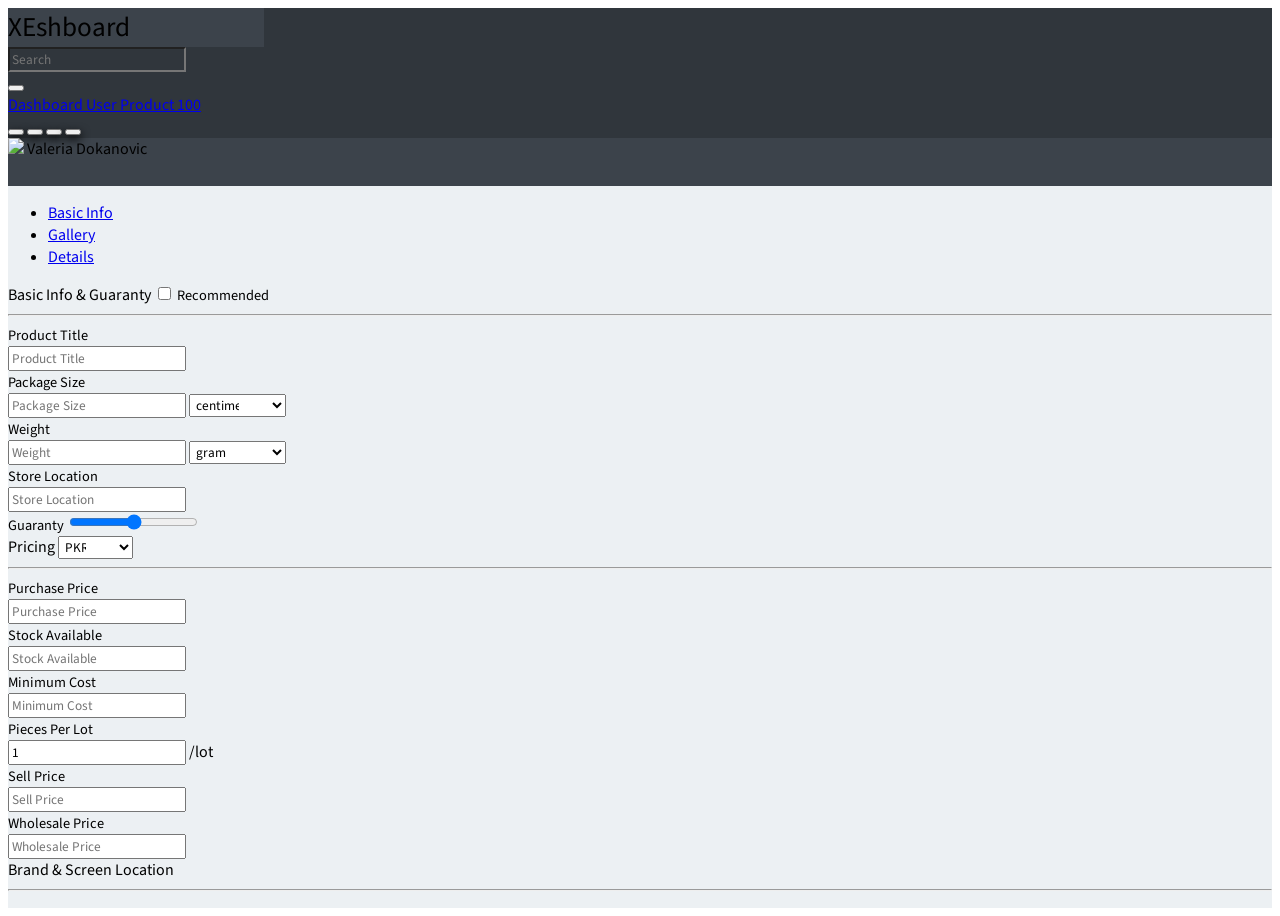
==== product.html @ fa05f918 "product page completed" ====
<!DOCTYPE html>
<html lang="en">

<head>
    <meta charset="UTF-8">
    <meta http-equiv="X-UA-Compatible" content="IE=edge">
    <!-- <meta http-equiv="refresh" content="1"> -->
    <meta name="viewport" content="width=device-width, initial-scale=1.0">
    <!-- <link href="https://cdn.jsdelivr.net/npm/bootstrap@5.0.2/dist/css/bootstrap.min.css" rel="stylesheet" integrity="sha384-EVSTQN3/azprG1Anm3QDgpJLIm9Nao0Yz1ztcQTwFspd3yD65VohhpuuCOmLASjC" crossorigin="anonymous"> -->
    <link rel="stylesheet" href="asset/lib/bs5/bootstrap.min.css">
    <link rel="stylesheet" href="asset/css/style.css">
    <title>XEshboard</title>
</head>

<body>
    <!-- 
        layout : normal, fixed
     -->
    <div class="d-flex" id="body-wrapper" data-layout="normal">
        <!-- LEFT BAR START -->
        <!-- 
            display : close, compact, normal
            overlay : false, true
            interaction : normal, mouse-over
         -->
        <!-- 
            Avoid display change when interaction : mouse
          -->
        <section id="left-bar" class="bg-dark-n1 start-0" data-display="normal" data-overlay="false"
            data-interaction="normal">
            <!-- following div is necessary for mobile -->
            <div class="w-100 h-100 position-fixed"></div>
            <div id="left-bar-in" class="d-flex flex-column h-100 position-relative">
                <!-- Branding -->
                <div id="lb-brand" class="py-1 bg-dark-n2 text-center text-white fw-bold m-0"></div>
                <!-- Search Bar -->
                <div id="lb-search-bar" class="d-flex mx-2 my-2 border border-2 rounded-3 border-dark-n2">
                    <div class="w-80">
                        <input type="text"
                            class="form-control shadow-none bg-dark-n1 border-0 text-white w-100 h-100 rounded-0"
                            placeholder="Search">
                    </div>
                    <div class="w-20">
                        <button
                            class="btn btn-outline-primary w-100 h-100 border-0 shadow-none rounded-0 rounded-end text-white">
                            <i class="fas fa-search"></i>
                        </button>
                    </div>
                </div>
                <!-- Left Bar Items -->
                <div id="lb-items">
                    <!-- Simple Element (active) -->
                    <a href="index.html"
                        class="btn btn-outline-primary d-flex align-items-center mx-2 p-2 my-1 text-white border-0 lb-item">
                        <i class="fas fa-tachometer-alt"></i>
                        <span class="name ms-2">Dashboard</span>
                    </a>
                    <!-- Simple Element -->
                    <a href="user.html"
                        class="btn btn-outline-primary d-flex align-items-center mx-2 p-2 my-1 text-white border-0 lb-item">
                        <i class="fas fa-user"></i>
                        <span class="name ms-2">User</span>
                    </a>
                    <!-- Simple Element (with badge) -->
                    <a href="product.html"
                        class="active btn btn-outline-primary d-flex align-items-center mx-2 p-2 my-1 text-white border-0 lb-item">
                        <i class="fas fa-cart-shopping"></i>
                        <span class="name ms-2">Product</span>
                        <span class="badge bg-danger ms-auto">100</span>
                    </a>

                </div>
                <!-- Left Bar bottom panel -->
                <div id="lb-bottom-icons" class="d-flex justify-content-between mt-auto border-top border-dark-n2 px-2">
                    <button class="btn btn-outline-info px-3 my-1 text-white border-0"><i
                            class="fas fa-gear fa-sm"></i></button>
                    <button class="btn btn-outline-success px-3 my-1 text-white border-0"><i
                            class="fas fa-expand fa-sm"></i></button>
                    <button class="btn btn-outline-warning px-3 my-1 text-white border-0"><i
                            class="fas fa-lock fa-sm"></i></button>
                    <button class="btn btn-outline-danger px-3 my-1 text-white border-0"><i
                            class="fas fa-sign-out fa-sm"></i></button>
                </div>
                <!-- Left bar setting panel (small panel) -->
                <div id="lb-config-panel" class="position-absolute top-50 translate-middle-y">
                    <div class="px-1 btn-primary position-relative">
                        <i class="fas fa-thumb-tack fa-2xs"></i>
                        <i class="fas fa-slash fa-sm position-absolute top-50 start-50 translate-middle text-light"></i>
                    </div>
                    <div class="px-1 btn-primary position-relative">
                        <i class="fas fa-arrow-alt-circle-left fa-2xs"></i>
                        <i class="fas fa-slash fa-sm position-absolute top-50 start-50 translate-middle text-light"></i>
                    </div>
                    <div class="px-1 btn-primary position-relative">
                        <i class="fas fa-mouse fa-2xs"></i>
                        <i class="fas fa-slash fa-sm position-absolute top-50 start-50 translate-middle text-light"></i>
                    </div>
                </div>


            </div>
        </section>
        <!-- LEFT BAR END -->

        <!-- MIDDLE SECTION START -->
        <section id="middleSection" class="d-flex flex-column w-100">
            <!-- TOP BAR START -->
            <section id="top-bar" class="bg-dark-n2 w-100 d-flex text-white">
                <!-- Left Bar Close Toggle -->
                <div onclick="lb_display_toggle()"
                    class="btn btn-outline-primary border-0 rounded-0 px-3 d-flex align-items-center text-white tb-item">
                    <i class="fas fa-bars fa-lg"></i>
                </div>
                <!-- Message Dropdown -->
                <div tabindex="-1"
                    class="shadow-none ms-auto btn btn-outline-primary border-0 rounded-0 px-3 d-flex align-items-center text-white position-relative tb-item">
                    <!-- icon -->
                    <i class="fas fa-envelope fa-lg position-relative">
                        <span class="indicator"></span>
                    </i>
                    <!-- dropdown menu -->
                    <div class="text-dark bg-white shadow rounded-3 overflow-hidden tb-dropdown-menu"
                        style="width: 19rem;">
                        <!-- header -->
                        <div class="py-2 bg-light-1 text-secondary">
                            <span>You hav 10 new messages</span>
                        </div>
                        <!-- content -->
                        <div>
                            <!-- item -->
                            <a href="#" class="d-flex align-items-center px-3 py-2 to-light-1 border-bottom">
                                <!-- img -->
                                <img src="https://randomuser.me/portraits/men/40.jpg" class="img-fluid rounded-circle"
                                    style="width: 50px;height: 50px;">
                                <!-- body -->
                                <div class="d-flex flex-column ms-2 w-100 text-start overflow-hidden">
                                    <!-- name & receiving-time -->
                                    <div class="d-flex w-100 align-items-center">
                                        <span class="fw-bold text-black-50">kevin Mitnick</span>
                                        <i class="fas fa-clock fa-2xs ms-auto text-secondary"></i>
                                        <span class="fa-2xs ms-1 text-secondary">5 min</span>
                                    </div>
                                    <!-- message -->
                                    <span
                                        class="text-nowrap text-overflow-ellipsis overflow-hidden text-black-50">Lorem,
                                        ipsum dolor sit amet consectetur
                                        adipisicing elit. Assumenda eaque corporis nemo deleniti sed. Vero sunt ab eum
                                        porro deserunt.</span>
                                </div>
                            </a>
                            <!-- item -->
                            <a href="#" class="d-flex align-items-center px-3 py-2 to-light-1 border-bottom">
                                <!-- img -->
                                <img src="https://randomuser.me/portraits/men/40.jpg" class="img-fluid rounded-circle"
                                    style="width: 50px;height: 50px;">
                                <!-- body -->
                                <div class="d-flex flex-column ms-2 w-100 text-start overflow-hidden">
                                    <!-- name & receiving-time -->
                                    <div class="d-flex w-100 align-items-center">
                                        <span class="fw-bold text-black-50">kevin Mitnick</span>
                                        <i class="fas fa-clock fa-2xs ms-auto text-secondary"></i>
                                        <span class="fa-2xs ms-1 text-secondary">5 min</span>
                                    </div>
                                    <!-- message -->
                                    <span
                                        class="text-nowrap text-overflow-ellipsis overflow-hidden text-black-50">Lorem,
                                        ipsum dolor sit amet consectetur
                                        adipisicing elit. Assumenda eaque corporis nemo deleniti sed. Vero sunt ab eum
                                        porro deserunt.</span>
                                </div>
                            </a>
                            <!-- item -->
                            <a href="#" class="d-flex align-items-center px-3 py-2 to-light-1 border-bottom">
                                <!-- img -->
                                <img src="https://randomuser.me/portraits/men/40.jpg" class="img-fluid rounded-circle"
                                    style="width: 50px;height: 50px;">
                                <!-- body -->
                                <div class="d-flex flex-column ms-2 w-100 text-start overflow-hidden">
                                    <!-- name & receiving-time -->
                                    <div class="d-flex w-100 align-items-center">
                                        <span class="fw-bold text-black-50">kevin Mitnick</span>
                                        <i class="fas fa-clock fa-2xs ms-auto text-secondary"></i>
                                        <span class="fa-2xs ms-1 text-secondary">5 min</span>
                                    </div>
                                    <!-- message -->
                                    <span
                                        class="text-nowrap text-overflow-ellipsis overflow-hidden text-black-50">Lorem,
                                        ipsum dolor sit amet consectetur
                                        adipisicing elit. Assumenda eaque corporis nemo deleniti sed. Vero sunt ab eum
                                        porro deserunt.</span>
                                </div>
                            </a>
                        </div>
                        <!-- Footer -->
                        <a href="#" class="d-block to-primary py-2">
                            <span>See all messages</span>
                        </a>
                    </div>
                </div>
                <!-- Notifications Dropdown -->
                <div tabindex="-1"
                    class="shadow-none btn btn-outline-primary border-0 rounded-0 px-3 d-flex align-items-center text-white position-relative tb-item">
                    <i class="fas fa-bell fa-lg position-relative">
                        <span class="indicator"></span>
                    </i>
                    <!-- dropdown menu -->
                    <div class="text-dark bg-white shadow rounded-3 overflow-hidden tb-dropdown-menu"
                        style="width: 19rem;">
                        <!-- header -->
                        <div class="py-2 bg-light-1 text-secondary">
                            <span>You hav 5 new notifications</span>
                        </div>
                        <!-- content -->
                        <div>
                            <!-- item -->
                            <div class="d-flex align-items-center p-2 to-light-1 border-bottom">
                                <i class="fas fa-user-plus fs-sm text-info"></i>
                                <span class="ms-2 text-black-50 text-nowrap text-overflow-ellipsis overflow-hidden">A
                                    new user added</span>
                            </div>
                            <!-- item -->
                            <div class="d-flex align-items-center p-2 to-light-1 border-bottom">
                                <i class="fas fa-hammer fs-sm text-warning"></i>
                                <span
                                    class="ms-2 text-black-50 text-nowrap text-overflow-ellipsis overflow-hidden">server
                                    need fixes</span>
                            </div>
                            <!-- item -->
                            <div class="d-flex align-items-center p-2 to-light-1 border-bottom">
                                <i class="fas fa-skull-crossbones fs-sm text-danger"></i>
                                <span
                                    class="ms-2 text-black-50 text-nowrap text-overflow-ellipsis overflow-hidden">Lorem
                                    ipsum dolor sit amet consectetur adipisicing elit. Nisi praesentium fugit dolorem
                                    officia deserunt corporis.</span>
                            </div>
                            <!-- item -->
                            <div class="d-flex align-items-center p-2 to-light-1 border-bottom">
                                <i class="fas fa-skull-crossbones fs-sm text-danger"></i>
                                <span
                                    class="ms-2 text-black-50 text-nowrap text-overflow-ellipsis overflow-hidden">Lorem
                                    ipsum dolor sit amet consectetur adipisicing elit. Nisi praesentium fugit dolorem
                                    officia deserunt corporis.</span>
                            </div>
                            <!-- item -->
                            <div class="d-flex align-items-center p-2 to-light-1 border-bottom">
                                <i class="fas fa-skull-crossbones fs-sm text-danger"></i>
                                <span
                                    class="ms-2 text-black-50 text-nowrap text-overflow-ellipsis overflow-hidden">Lorem
                                    ipsum dolor sit amet consectetur adipisicing elit. Nisi praesentium fugit dolorem
                                    officia deserunt corporis.</span>
                            </div>
                        </div>
                        <!-- Footer -->
                        <a href="#" class="d-block to-primary py-2">
                            <span>See all notifications</span>
                        </a>
                    </div>
                </div>
                <!-- Task Dropdown -->
                <div tabindex="-1"
                    class="shadow-none btn btn-outline-primary border-0 rounded-0 px-3 d-flex align-items-center text-white position-relative tb-item">
                    <i class="fas fa-tasks-alt fa-lg position-relative">
                        <span class="indicator"></span>
                    </i>
                    <!-- dropdown menu -->
                    <div class="text-dark bg-white shadow rounded-3 overflow-hidden tb-dropdown-menu"
                        style="width: 19rem;">
                        <!-- header -->
                        <div class="py-2 bg-light-1 text-secondary">
                            <span>You have 3 tasks</span>
                        </div>
                        <!-- content -->
                        <div>
                            <!-- item -->
                            <div class="d-flex flex-column p-2 to-light-1 border-bottom">
                                <div class="d-flex w-100 text-black-50 align-items-center">
                                    <span>Use Bootstrap instead of JS & CSS</span>
                                    <span class="ms-auto fa-sm">10%</span>
                                </div>
                                <div class="progress" style="height: 8px;">
                                    <div class="progress-bar bg-warning" role="progressbar" style="width: 10%"
                                        aria-valuenow="25" aria-valuemin="0" aria-valuemax="100"></div>
                                </div>
                            </div>
                            <!-- item -->
                            <div class="d-flex flex-column p-2 to-light-1 border-bottom">
                                <div class="d-flex w-100 text-black-50 align-items-center">
                                    <span>Donot use custom CSS</span>
                                    <span class="ms-auto fa-sm">100%</span>
                                </div>
                                <div class="progress" style="height: 8px;">
                                    <div class="progress-bar bg-success" role="progressbar" style="width: 100%"
                                        aria-valuenow="25" aria-valuemin="0" aria-valuemax="100"></div>
                                </div>
                            </div>
                            <!-- item -->
                            <div class="d-flex flex-column p-2 to-light-1 border-bottom">
                                <div class="d-flex w-100 text-black-50 align-items-center">
                                    <span>Write manageable code</span>
                                    <span class="ms-auto fa-sm">5%</span>
                                </div>
                                <div class="progress" style="height: 8px;">
                                    <div class="progress-bar bg-danger" role="progressbar" style="width: 5%"
                                        aria-valuenow="25" aria-valuemin="0" aria-valuemax="100"></div>
                                </div>
                            </div>
                        </div>
                        <!-- Footer -->
                        <a class="d-block to-primary py-2">
                            <span>See all tasks</span>
                        </a>
                    </div>
                </div>
                <!-- Profile -->
                <div tabindex="-1"
                    class="shadow-none btn btn-outline-primary border-0 rounded-0 px-2 d-flex align-items-center text-white position-relative tb-item">
                    <img src="https://randomuser.me/api/portraits/men/12.jpg"
                        class="rounded-circle img-fluid h-100 border border-light border-2">
                    <span class="ms-1">Valeria Dokanovic</span>
                    <!-- dropdown menu -->
                    <div class="text-center text-dark bg-white shadow rounded-3 overflow-hidden tb-dropdown-menu"
                        style="width: 17rem;">
                        <div class="d-flex flex-column">
                            <img src="https://randomuser.me/api/portraits/men/12.jpg" width="100px" height="100px"
                                class="mx-auto mt-2 mb-1 rounded-circle img-fluid">
                            <span class="h5 m-0">Valeria Dokanovic</span>
                            <span class="text-muted mb-2">Innovative 3d artist</span>
                            <div class="text-start border-top">
                                <a href="#" class="d-block text-secondary to-primary py-1 px-3 border-bottom">
                                    <i class="fas fa-user fa-sm"></i>
                                    <span class="ms-1">Profile</span>
                                </a>
                                <a href="#" class="d-block text-secondary to-primary py-1 px-3 border-bottom">
                                    <i class="fas fa-birthday-cake fa-sm"></i>
                                    <span class="ms-1">Extra</span>
                                </a>
                                <a href="#" class="d-block text-secondary to-primary py-1 px-3">
                                    <i class="fas fa-sign-out fa-sm"></i>
                                    <span class="ms-1">Log out</span>
                                </a>
                            </div>
                        </div>

                    </div>
                </div>
            </section>
            <!-- TOP BAR END -->

            <!-- CONTENT START -->
            <section id="content" class="bg-light-1 h-100 position-relative">
                <!-- Scroll Spy -->
                <nav id="product-page-scrollSpy" class="navbar navbar-light bg-light shadow position-absolute top-0 w-100 px-2" style="z-index: 5;">
                    <ul class="nav nav-pills">
                        <li class="nav-item">
                            <a class="nav-link" href="#product-basicInfo">Basic Info</a>
                        </li>
                        <li class="nav-item">
                            <a class="nav-link" href="#product-gallery">Gallery</a>
                        </li>
                        <li class="nav-item">
                            <a class="nav-link" href="#product-details">Details</a>
                        </li>
                    </ul>
                </nav>
                <div id="content-in" class="px-2 py-4" data-bs-spy="scroll" data-bs-target="#product-page-scrollSpy" data-bs-offset="0" tabindex="0">
                    <div class="row g-3 mt-4">
                        <!-- Basic Info & Gurantay -->
                        <div class="col-lg-6 col-12" id="product-basicInfo">
                            <div class="p-2 shadow border-5 border-top border-info rounded-3 text-black-50 h-100">
                                <div class="d-flex align-items-center">
                                    <span class="h4 m-0">Basic Info & Guaranty</span>
                                    <input class="ms-auto form-check-input" type="checkbox" id="product_recommended">
                                    <label class="form-check-label ms-1 fs-7"
                                        for="product_recommended">Recommended</label>
                                </div>
                                <hr class="mx-3 my-2">
                                <!-- product title -->
                                <span class="d-block fw-bold fs-7">Product Title</span>
                                <div class="input-group-sm input-group">
                                    <span class="input-group-text text-info"><i class="fas fa-pencil"></i></span>
                                    <input type="text" class="form-control" placeholder="Product Title">
                                </div>
                                <!-- size and weight -->
                                <div class="row my-2">
                                    <div class="col-lg col-12">
                                        <span class="d-block fw-bold fs-7">Package Size</span>
                                        <div class="input-group-sm input-group">
                                            <span class="input-group-text text-info"><i class="fas fa-box"></i></span>
                                            <input type="text" class="form-control" placeholder="Package Size">
                                            <select class="form-select c-form-select">
                                                <option value="in">inches</option>
                                                <option value="cm" selected>centimeter</option>
                                                <option value="m">meter</option>
                                                <option value="mm">milimeter</option>
                                            </select>
                                        </div>
                                    </div>
                                    <div class="col-lg col-12">
                                        <span class="d-block fw-bold fs-7">Weight</span>
                                        <div class="input-group-sm input-group">
                                            <span class="input-group-text text-info"><i
                                                    class="fas fa-weight-hanging"></i></span>
                                            <input type="text" class="form-control" placeholder="Weight">
                                            <select class="form-select c-form-select">
                                                <option value="g" selected>gram</option>
                                                <option value="mg">miligram</option>
                                                <option value="kg">kilogram</option>
                                            </select>
                                        </div>
                                    </div>
                                </div>
                                <!-- location and guaranty -->
                                <div class="row">
                                    <div class="col-lg col-12">
                                        <span class="d-block fw-bold fs-7">Store Location</span>
                                        <div class="input-group-sm input-group">
                                            <span class="input-group-text text-info"><i
                                                    class="fas fa-location"></i></span>
                                            <input type="text" class="form-control" placeholder="Store Location">
                                        </div>
                                    </div>
                                    <div class="col-lg col-12">
                                        <span class="d-block fw-bold fs-7">Guaranty</span>
                                        <input type="range" class="form-range" min="0" max="365">
                                    </div>
                                </div>

                            </div>
                        </div>
                        <!-- Pricing -->
                        <div class="col-lg-3 col-12">
                            <div class="p-2 shadow border-5 border-top border-info rounded-3 text-black-50 h-100">
                                <div class="d-flex align-items-center">
                                    <span class="h4 m-0">Pricing</span>
                                    <select class="form-select form-select-sm ms-auto c-form-select"
                                        style="max-width: 75px;">
                                        <option value="pkr" selected>PKR</option>
                                        <option value="usd">USD</option>
                                        <option value="euro">EURO</option>
                                        <option value="yen">YEN</option>
                                    </select>
                                </div>
                                <hr class="mx-3 my-2">
                                <!-- purchase price and stock -->
                                <div class="row">
                                    <div class="col-12 col-lg-6">
                                        <span class="d-block fw-bold fs-7">Purchase Price</span>
                                        <div class="input-group-sm input-group mb-2">
                                            <input type="text" class="form-control" placeholder="Purchase Price">
                                            <span class="input-group-text text-info"><i
                                                    class="fas fa-dollar-sign"></i></span>
                                        </div>
                                    </div>
                                    <div class="col-12 col-lg-6">
                                        <span class="d-block fw-bold fs-7">Stock Available</span>
                                        <div class="input-group-sm input-group">
                                            <span class="input-group-text text-info"><i
                                                    class="fas fa-boxes-packing"></i></span>
                                            <input type="text" class="form-control" placeholder="Stock Available">
                                        </div>
                                    </div>
                                </div>
                                <!-- Minimum Cost and pieces per lot -->
                                <div class="row">
                                    <div class="col-12 col-lg-6">
                                        <span class="d-block fw-bold fs-7">Minimum Cost</span>
                                        <div class="input-group-sm input-group mb-2">
                                            <input type="text" class="form-control" placeholder="Minimum Cost">
                                            <span class="input-group-text text-info"><i
                                                    class="fas fa-dollar-sign"></i></span>
                                        </div>
                                    </div>
                                    <div class="col-12 col-lg-6">
                                        <span class="d-block fw-bold fs-7">Pieces Per Lot</span>
                                        <div class="input-group-sm input-group">
                                            <input type="text" class="form-control" placeholder="Pieces Per Lot"
                                                value="1">
                                            <span class="input-group-text text-info">/lot</span>
                                        </div>
                                    </div>
                                </div>
                                <!-- Sell Price and Wholesale Price -->
                                <div class="row">
                                    <div class="col-12 col-lg-6">
                                        <span class="d-block fw-bold fs-7">Sell Price</span>
                                        <div class="input-group-sm input-group mb-2">
                                            <input type="text" class="form-control" placeholder="Sell Price">
                                            <span class="input-group-text text-info"><i
                                                    class="fas fa-dollar-sign"></i></span>
                                        </div>
                                    </div>
                                    <div class="col-12 col-lg-6">
                                        <span class="d-block fw-bold fs-7">Wholesale Price</span>
                                        <div class="input-group-sm input-group">
                                            <input type="text" class="form-control" placeholder="Wholesale Price">
                                            <span class="input-group-text text-info"><i
                                                    class="fas fa-dollar-sign"></i></span>
                                        </div>
                                    </div>
                                </div>
                            </div>
                        </div>
                        <!-- Brand, screen location and properties -->
                        <div class="col-lg-3 col-12">
                            <div class="p-2 shadow border-5 border-top border-info rounded-3 text-black-50 h-100" id="product-brand">
                                <span class="h4 d-block text-overflow-ellipsis overflow-hidden w-100 text-nowrap m-0">Brand & Screen Location</span>
                                <hr class="mx-3 my-2">

                                <ul class="nav nav-tabs">
                                    <li class="nav-item">
                                        <a href="#tab-product-brand" class="nav-link active" data-bs-toggle="tab">Home</a>
                                    </li>
                                    <li class="nav-item">
                                        <a href="#tab-product-properties" class="nav-link" data-bs-toggle="tab">Profile</a>
                                    </li>
                                </ul>
                                <div class="tab-content bg-light border border-top-0 p-2">
                                    <div class="tab-pane fade show active" id="tab-product-brand">
                                        <div class="row">
                                            <div class="col-12">
                                                <div class="input-group mb-2">
                                                    <span class="input-group-text text-info"><i
                                                        class="fas fa-tags"></i></span>
                                                    <input type="text" class="form-control" placeholder="Brand">
                                                </div>
                                            </div>
                                            <div class="col-12">
                                                <div class="input-group mb-2">
                                                    <span class="input-group-text text-info"><i
                                                        class="fas fa-m"></i></span>
                                                    <input type="text" class="form-control" placeholder="Model">
                                                </div>
                                            </div>
                                            <div class="col-12">
                                                <select class="form-select">
                                                    <option selected>Home screen location</option>
                                                    <option value="option-1">option-1</option>
                                                    <option value="option-2">option-2</option>
                                                    <option value="option-3">option-3</option>
                                                    <option value="option-4">option-4</option>
                                                </select>
                                            </div>
                                        </div>
                                    </div>
                                    <div class="tab-pane fade" id="tab-product-properties">
                                        <div class="row">
                                            <div class="col-12">
                                                <div class="input-group mb-2">
                                                    <span class="input-group-text text-info"><i
                                                        class="fas fa-pallet"></i></span>
                                                    <input type="text" class="form-control" placeholder="Color">
                                                </div>
                                            </div>
                                            <div class="col-12">
                                                <div class="input-group">
                                                    <span class="input-group-text text-info"><i
                                                        class="fas fa-smile"></i></span>
                                                    <input type="text" class="form-control" placeholder="Look">
                                                </div>
                                            </div>
                                            <div class="col-12">
                                                <span class="fs-6 fw-bold my-2">Ratings</span>
                                                <div class="rating_star">
                                                    <input name="prod_rating" data-rate="5" type="radio">
                                                    <input name="prod_rating" data-rate="4" type="radio">
                                                    <input name="prod_rating" data-rate="3" type="radio">
                                                    <input name="prod_rating" data-rate="2" type="radio">
                                                    <input name="prod_rating" data-rate="1" type="radio">
                                                </div>
                                            </div>
                                        </div>
                                    </div>
                                </div>
                            </div>
                        </div>
                        <!-- Product Gallery -->
                        <div class="col-lg-9 col-12" id="product-gallery">
                            <div class="d-flex flex-column p-2 shadow border-5 border-top border-info rounded-3 text-black-50 h-100" style="min-height: 16rem;">
                                <div class="d-flex align-items-center">
                                    <span class="h4 m-0">Product Gallery</span>
                                    <button onclick="document.getElementById('product-gallery').dropzone.removeAllFiles()" class="ms-auto btn btn-info text-white p-1 py-0">
                                        <i class="fas fa-trash fa-sm"></i>
                                    </button>
                                </div>
                                <hr class="mx-3 my-2">
                                <div class="h-100">
                                    <form action="/file-upload" class="dropzone dz-clickable bg-inherit border-0" id="product-gallery-area" style="overflow: auto;max-height: 20rem;">
                                        <div class="dz-message text-center">
                                            <button class="dz-button" type="button">
                                                <i class="fas fa-file-upload fa-3x d-block mb-2"></i>
                                                <span class="h5">Drop files here to upload or click to upload</span>
                                            </button>
                                        </div>
                                    </form>
                                </div>
                            </div>
                        </div>
                        <!-- Categories & Tags -->
                        <div class="col-lg-3 col-12">
                            <div class="p-2 shadow border-5 border-top border-info rounded-3 text-black-50 h-100">
                                <span class="h4 m-0">Categories & Tags</span>
                                <hr class="mx-3 my-2">
                            </div>
                        </div>
                        <!-- Product Detailes -->
                        <div class="col-lg-9 col-12" id="product-details">
                            <div class="p-2 shadow border-5 border-top border-info rounded-3 text-black-50 h-100">
                                <span class="h4 m-0">Product Details</span>
                                <hr class="mx-3 my-2">
                                <textarea id="product-details"></textarea>
                            </div>
                        </div>
                        <!-- Publishing -->
                        <div class="col-lg-3 col-12">
                            <div class="p-2 shadow border-5 border-top border-info rounded-3 text-black-50 h-100">
                                <span class="h4 m-0">Product Details</span>
                                <hr class="mx-3 my-2">
                                <div class="row gx-1 gy-2">
                                    <div class="col-6">
                                        <button class="w-100 btn btn-primary" type="button">
                                            <i class="fas fa-folder fa-2x d-block"></i>
                                            <span class="text-nowrap text-overflow-ellipsis overflow-hidden">Save to draft</span>
                                        </button>
                                    </div>
                                    <div class="col-6">
                                        <button class="w-100 btn btn-primary" type="button">
                                            <i class="fas fa-share fa-2x d-block"></i>
                                            <span class="text-nowrap">Publish to site</span>
                                        </button>
                                    </div>
                                    <div class="col-12">
                                        <button class="w-100 btn btn-primary" type="button">
                                            <i class="fas fa-share-alt fa-2x d-block"></i>
                                            <span>Publish Everywhere</span>
                                        </button>
                                    </div>
                                </div>
                            </div>
                        </div>

                    </div>
                </div>

            </section>
            <!-- CONTENT END -->


        </section>
        <!-- MIDDLE SECTION START -->

        <!-- RIGHT BAR STARTED -->
        <!-- RIGHT BAR END -->
    </div>



    <!-- <script src="https://cdn.jsdelivr.net/npm/bootstrap@5.0.2/dist/js/bootstrap.bundle.min.js" integrity="sha384-MrcW6ZMFYlzcLA8Nl+NtUVF0sA7MsXsP1UyJoMp4YLEuNSfAP+JcXn/tWtIaxVXM" crossorigin="anonymous"></script> -->
    <script src="asset/lib/bs5/bootstrap.bundle.min.js"></script>
    <script src="asset/js/main.js"></script>



    <script src="asset/lib/tinymce6/tinymce.min.js"></script>
    <!-- <script src="https://cdn.tiny.cloud/1/n21j8x7iwpn5q7ps6tju4ojlc97a7gb4xjy84yk6ioe0qpeq/tinymce/6/tinymce.min.js" referrerpolicy="origin"></script> -->

    <script>
        tinymce.init({
          selector: 'textarea#product-details',
          plugins: 'a11ychecker advcode casechange export formatpainter image editimage linkchecker autolink lists checklist media mediaembed pageembed permanentpen powerpaste table advtable tableofcontents tinycomments tinymcespellchecker',
          toolbar: 'a11ycheck addcomment showcomments casechange checklist code export formatpainter image editimage pageembed permanentpen table tableofcontents',
          toolbar_mode: 'floating',
          tinycomments_mode: 'embedded',
          tinycomments_author: 'Author name',
        });
      </script>


    <link rel="stylesheet" href="https://unpkg.com/dropzone@5/dist/min/dropzone.min.css">
    <script src="https://unpkg.com/dropzone@5/dist/min/dropzone.min.js"></script>



    <!-- Adding icons and fonts at end -->
    <!-- <link rel="stylesheet" href="https://cdnjs.cloudflare.com/ajax/libs/font-awesome/6.1.2/css/all.min.css" integrity="sha512-1sCRPdkRXhBV2PBLUdRb4tMg1w2YPf37qatUFeS7zlBy7jJI8Lf4VHwWfZZfpXtYSLy85pkm9GaYVYMfw5BC1A==" crossorigin="anonymous" referrerpolicy="no-referrer" /> -->
    <link rel="stylesheet" href="asset/lib/fa6/css/all.min.css">
    <link rel="stylesheet"
        href="https://fonts.googleapis.com/css?family=Source+Sans+Pro:300,400,400i,700&amp;display=fallback">
</body>

</html>
---- asset/css/style.css ----
/* 
Rules for writing CSS
1- Donot use camelCase or PascalCase
2- Use following naming converntion :

.elem-name
#elem-name

3- Avoid !important but use it when replacing bootstrap value
4- Use rem instead of px

*/


* {
    font-family: "Source Sans Pro", -apple-system, BlinkMacSystemFont, "Segoe UI", Roboto, "Helvetica Neue", Arial, sans-serif, "Apple Color Emoji", "Segoe UI Emoji", "Segoe UI Symbol";
}


/* //////////// */
/* Normal LAYOUT */
/* //////////// */

#body-wrapper[data-layout='normal'] {
    min-height: 100vh;
    overflow: hidden auto;
}

/* //////////// */
/* FIXED LAYOUT */
/* //////////// */
#body-wrapper[data-layout='fixed'] {
    min-height: 100vh;
    max-height: 100vh;
    overflow: hidden;
}

#body-wrapper[data-layout='fixed'] #lb-items {
    overflow: visible auto;
}

#body-wrapper[data-layout='fixed'] #content{
    overflow: hidden;
}
#body-wrapper[data-layout='fixed'] #content-in{
    height: 100%;
    overflow: auto;
}

/* //////////// */
/* Left bar */
/* //////////// */
#left-bar {
    height: auto;
}

#left-bar>div:nth-child(1) {
    background: #00000044;
    z-index: 20;
}

#left-bar-in {
    background: inherit;
    will-change: width;
    width: 16rem;
    transition: width 250ms, opacity 250ms;
    z-index: 30;
}

#lb-brand {
    font-size: 1.7rem;
}
/* temporary strt */
#lb-brand::before{
    content: 'XEshboard';
}
/* temporary end */

#lb-items > .lb-item, #lb-bottom-icons{
    flex-direction: row;
}

#lb-bottom-icons > button{
    box-shadow: 0px 4px 10px 0px black;
}
#lb-config-panel{
    left: 16rem;
    opacity: 0;
}
#lb-config-panel, #lb-config-panel > div > i:nth-child(2){
    display: none;
}

/* ///////////////////// */
/* left bar interactions */
/* ///////////////////// */

#left-bar-in:hover > #lb-config-panel{
    display: block;
    animation: fx_show 200ms linear 1 forwards;
}

/* compact left bar  */

#left-bar[data-display='compact'] #left-bar-in{
    width: 3.2rem;
}
/* temporary strt */
#left-bar[data-display='compact'] #lb-brand::before{
    content: 'XE';
}
/* temporary end */
#left-bar[data-display='compact'] #lb-items > .lb-item,
#left-bar[data-display='compact'] #lb-bottom-icons{
    flex-direction: column;
}

#left-bar[data-display='compact'] #lb-items > .lb-item{
    margin-left: 0.25rem!important;
    margin-right: 0.25rem!important;
}
/* #left-bar[data-display='compact'] #lb-items > .lb-item{
    margin-left: 0rem!important;
    margin-right: 0rem!important;
    padding-top: 0.6rem!important;
    padding-bottom: 0.6rem!important;
    border-radius: 0;
    position: relative;
} */
/* #left-bar[data-display='compact'] #lb-items > .lb-item:hover .name{
    position: absolute;
    background: inherit;
    display: block!important;
    height: 100%;
    top: 0;
    left: 80%;
    width: 12.8rem;
    border-radius: 0px 10px 10px 0px;
    opacity: 0;
    animation: fx_show 200ms linear 1 forwards;
} */

#left-bar[data-display='compact'] #lb-items > .lb-item > .name,
#left-bar[data-display='compact'] #lb-items > .lb-item > .badge,
#left-bar[data-display='compact'] #lb-search-bar{
    display: none!important;
}

#left-bar[data-display='compact'] #lb-bottom-icons{
    padding-left: 0.25rem!important;
    padding-right: 0.25rem!important;
}
#left-bar[data-display='compact'] #lb-bottom-icons > button{
    box-shadow: none;
}

#left-bar[data-display='compact'] #left-bar-in > #lb-config-panel{
    left: 3.2rem;
}

/* close left bar */

#left-bar[data-display='close'] #left-bar-in{
    width: 0rem;
    overflow: hidden;
}

/* overlay true -> left bar  */

#left-bar[data-overlay='true']{
    position: absolute;
    height: 100%;
}

/* interaction mouse -> left bar */
#left-bar[data-interaction='mouse'] #left-bar-in:not(:hover){
    width: 2px;
    opacity: 0;
    overflow: hidden;
}

/* ///////////////////// */
/* left bar media queries */
/* ///////////////////// */
@media (any-hover: hover), (any-pointer: fine){
    #left-bar > div:nth-child(1) {
        display: none;
    }
}


@media (any-hover: none), (any-pointer: none) {
    #left-bar[data-display='normal'] > div:nth-child(1) {
        display: block;
    }
    #left-bar[data-display='close'] > div:nth-child(1) {
        display: none;
    }
    #lb-config-panel{
        display: none!important;
    }
}




/* //////////// */
/* Top bar */
/* //////////// */
#top-bar {
    height: 3rem;
    z-index: 10;
}

.tb-dropdown-menu a{
    text-decoration: none;
}

.tb-item .tb-dropdown-menu{
    display: none;
}

.indicator::before {
    border: 2px solid var(--bs-light);
    animation: indicator 2s ease infinite;
}

.indicator::after {
    background-color: var(--bs-warning);
}

.indicator::before,
.indicator::after {
    content: '';
    border-radius: 50%;
    transform: translate(-50%,-50%);
    width: 7px;
    height: 7px;
    bottom: 100%;
    left: 100%;
    position: absolute;
    transition: transform 0.5s;
}

/* ///////////////////// */
/* top bar interactions */
/* ///////////////////// */
.tb-item:focus, .tb-item:focus-within{
    background-color: var(--bs-primary)!important;
    color: var(--bs-white)!important;
}

.tb-item:focus .tb-dropdown-menu, .tb-dropdown-menu:hover, .tb-dropdown-menu:focus, .tb-dropdown-menu:focus-within{
    display: block;
}

/* ///////////////////// */
/* top bar media queries */
/* ///////////////////// */

@media (any-hover: hover), (any-pointer: fine) {
    .tb-dropdown-menu{
        position: absolute;
        top: 100%;
        right: 0;
    }
}

@media (any-hover: none), (any-pointer: none) {
    .tb-dropdown-menu{
        position: fixed;
        top: 3rem;
        right: 50%;
        transform: translateX(50%);
    }
}






/* //////////// */
/* Mid section */
/* //////////// */

/* product add page */
.c-form-select{
    padding-left: 2px!important;
    padding-right: 30px!important;
    max-width: 97px;
}
#product-brand .nav-item > a{
    color: var(--bs-gray);
}
#product-brand .nav-item > a.active{
    background-color: var(--bs-light);
}


  .rating_star {
    display: flex;
    flex-direction: row;
    transform: rotateY(180deg);
    margin: 0 auto;
  }

  .rating_star input {
    width: 20%;
    display: flex;
    height: 20px;
    position: relative;
    visibility: hidden;
  }

  .rating_star input::before {
    left: 0px;
    top: 0px;
    color: var(--bs-gray);
    font-size: 25px;
    display: flex;
    visibility: visible;
    content: "\2605";
    position: absolute;
    width: 100%;
    height: 100%;
    align-items: center;
    justify-content: center;
  }

  .rating_star input:hover::before,
  .rating_star input:hover~input::before,
  .rating_star input:checked:before,
  .rating_star input:checked~input::before {
    content: "\2605";
    color: var(--bs-primary);
  }




/* //////////// */
/* Utilities */
/* //////////// */
.bg-dark-n1 {
    background-color: #30363c !important;
}

.bg-dark-n2 {
    background-color: #3c434b !important;
}
.bg-inherit {
    background-color: inherit!important;

}
.border-dark-n2 {
    border-color: #3c434b !important;
}

.l-bg-danger {
    background: linear-gradient(to right, #493240, #f09) !important;
}

.l-bg-info {
    background: linear-gradient(to right, #373b44, #4286f4) !important;
}

.l-bg-success {
    background: linear-gradient(to right, #0a504a, #38ef7d) !important;
}

.l-bg-warning {
    background: linear-gradient(to right, #a86008, #ffba56) !important;
}


.w-80 {
    width: 80% !important;
}

.w-20 {
    width: 20% !important;
}
.text-overflow-ellipsis{
    text-overflow: ellipsis!important;
}
.to-primary,.to-light-1{
    background-color: transparent;
    transition: color .15s ease-in-out,background-color .15s ease-in-out,border-color .15s ease-in-out,box-shadow .15s ease-in-out;
}
.to-primary:hover{
    background-color: var(--bs-primary)!important;
    color: var(--bs-white)!important;
}
.to-light-1:hover, .bg-light-1{
    background-color: #ecf0f3!important;
}
.text-light-transparent{
    color: #ffffff33!important;
}
.text-dark-n2{
    color: #3c434b!important;
}
.h7, .fs-7{
    font-size: 0.9rem!important;
}
.h8, .fs-8{
    font-size: 0.8rem!important;
}
.h9, .fs-9{
    font-size: 0.7rem!important;
}
/* //////////// */
/* Animations */
/* //////////// */
/* using indicator in top bar items */
@keyframes indicator { 
    0% {
        transform: translate(-50%,-50%) scale(1, 1);
        opacity: 1;
    }


    20% {
        opacity: 1;
    }

    100% {
        transform: translate(-50%,-50%) scale(3, 3);
        opacity: 0;
    }
}
@keyframes fx_show {
    to {
        opacity: 1;
    }
}
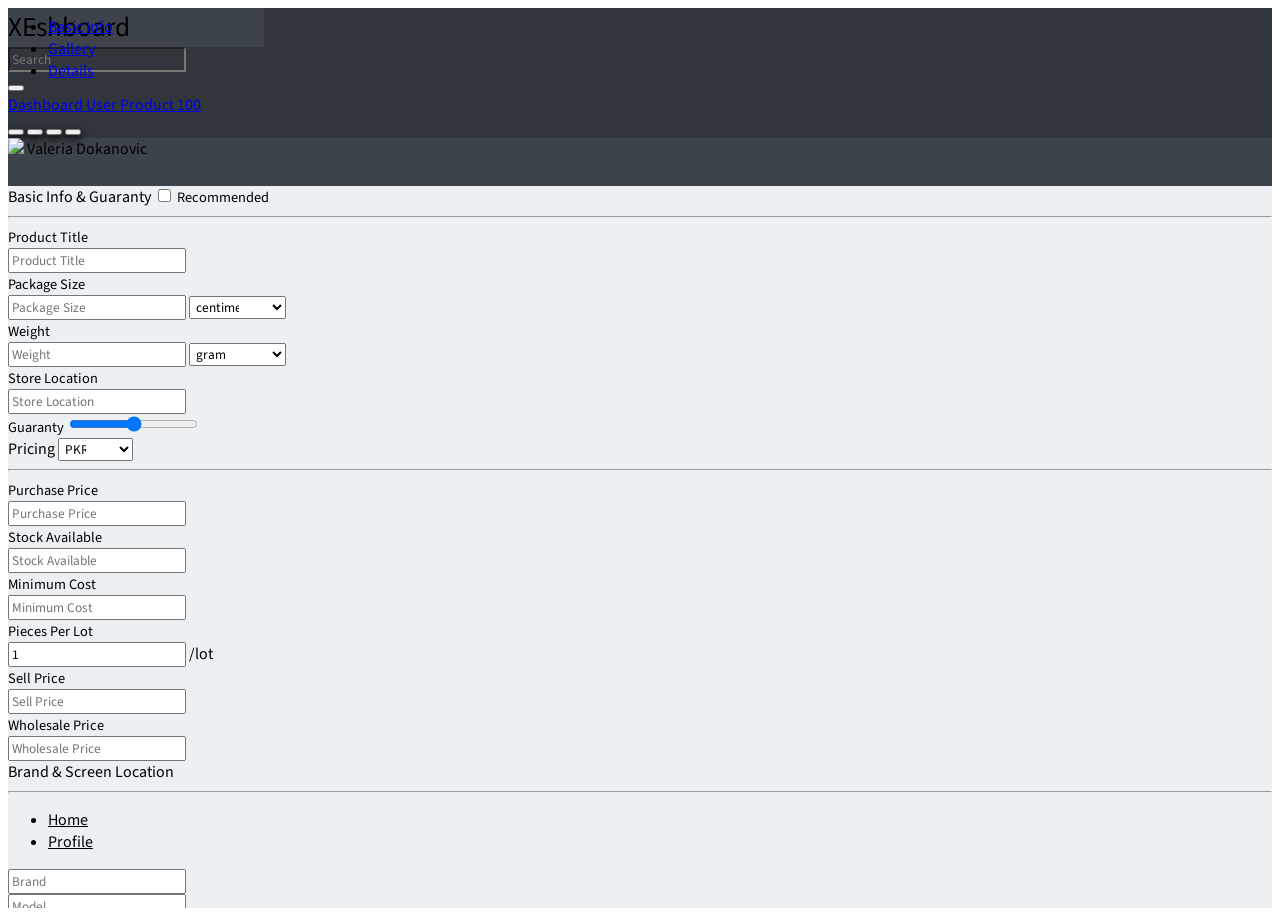
==== commit 47e20682: "little changes" ====
--- a/product.html
+++ b/product.html
@@ -349,7 +349,7 @@
             <!-- CONTENT START -->
             <section id="content" class="bg-light-1 h-100 position-relative">
                 <!-- Scroll Spy -->
-                <nav id="product-page-scrollSpy" class="navbar navbar-light bg-light shadow position-absolute top-0 w-100 px-2" style="z-index: 5;">
+                <nav id="product-page-scrollSpy" class="navbar navbar-light bg-light shadow w-100 px-2" style="z-index: 5;">
                     <ul class="nav nav-pills">
                         <li class="nav-item">
                             <a class="nav-link" href="#product-basicInfo">Basic Info</a>
--- a/asset/css/style.css
+++ b/asset/css/style.css
@@ -25,7 +25,10 @@
     min-height: 100vh;
     overflow: hidden auto;
 }
-
+#body-wrapper[data-layout='normal'] #lb-config-panel, 
+#body-wrapper[data-layout='normal'] #product-page-scrollSpy{
+    position: fixed!important;
+}
 /* //////////// */
 /* FIXED LAYOUT */
 /* //////////// */
@@ -45,6 +48,12 @@
 #body-wrapper[data-layout='fixed'] #content-in{
     height: 100%;
     overflow: auto;
+}
+
+
+#body-wrapper[data-layout='fixed'] #product-page-scrollSpy{
+    position: absolute;
+    top: 0;
 }
 
 /* //////////// */
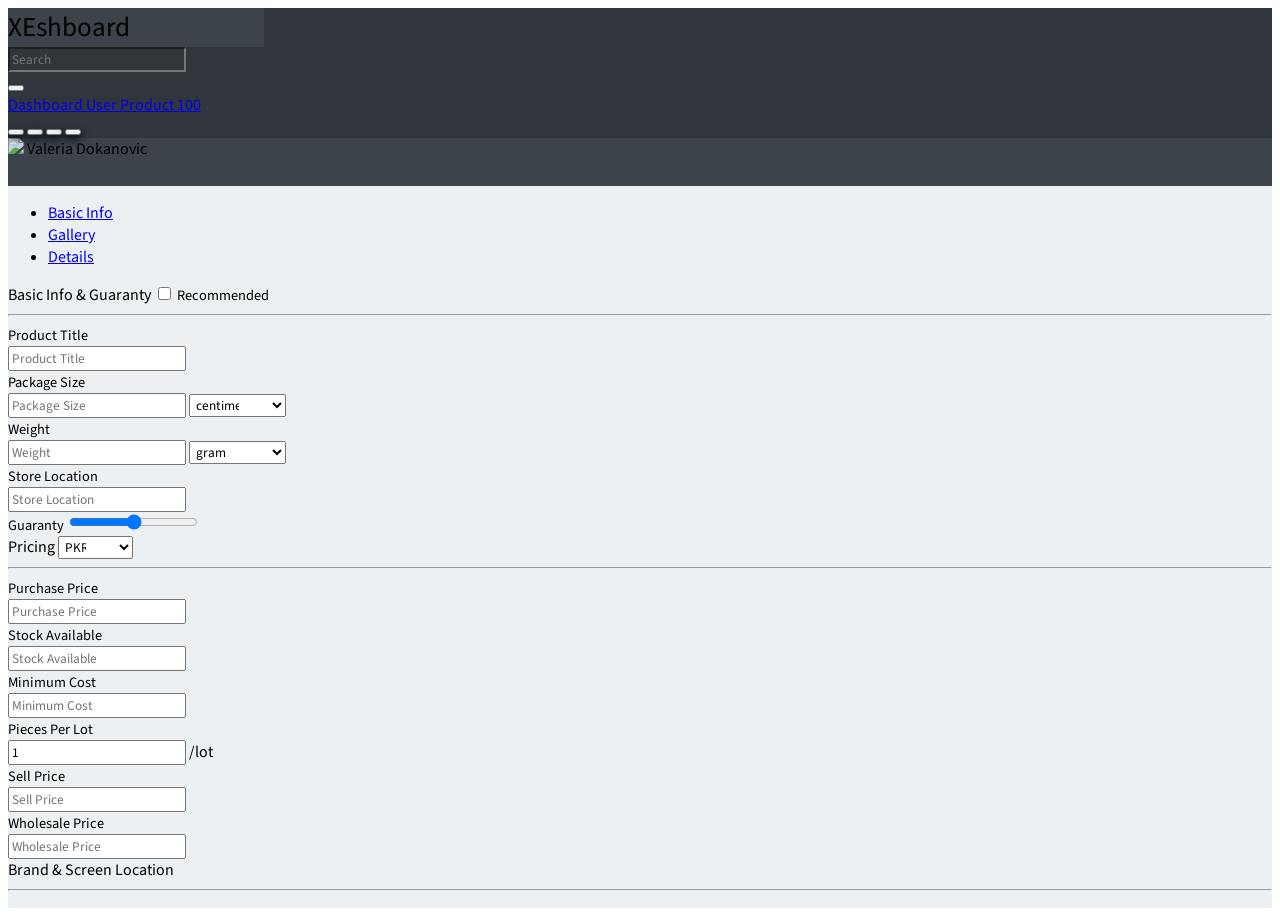
==== commit 5f44377b: "Deprecated normal layout only fixed layout" ====
--- a/product.html
+++ b/product.html
@@ -349,7 +349,7 @@
             <!-- CONTENT START -->
             <section id="content" class="bg-light-1 h-100 position-relative">
                 <!-- Scroll Spy -->
-                <nav id="product-page-scrollSpy" class="navbar navbar-light bg-light shadow w-100 px-2" style="z-index: 5;">
+                <nav id="product-page-scrollSpy" class="navbar navbar-light bg-light shadow w-100 px-2 position-absolute top-0" style="z-index: 5;">
                     <ul class="nav nav-pills">
                         <li class="nav-item">
                             <a class="nav-link" href="#product-basicInfo">Basic Info</a>
@@ -380,9 +380,9 @@
                                     <span class="input-group-text text-info"><i class="fas fa-pencil"></i></span>
                                     <input type="text" class="form-control" placeholder="Product Title">
                                 </div>
-                                <!-- size and weight -->
                                 <div class="row my-2">
-                                    <div class="col-lg col-12">
+                                    <!-- size -->
+                                    <div class="col-lg-6 col-12">
                                         <span class="d-block fw-bold fs-7">Package Size</span>
                                         <div class="input-group-sm input-group">
                                             <span class="input-group-text text-info"><i class="fas fa-box"></i></span>
@@ -395,7 +395,8 @@
                                             </select>
                                         </div>
                                     </div>
-                                    <div class="col-lg col-12">
+                                    <!-- weight -->
+                                    <div class="col-lg-6 col-12">
                                         <span class="d-block fw-bold fs-7">Weight</span>
                                         <div class="input-group-sm input-group">
                                             <span class="input-group-text text-info"><i
@@ -408,10 +409,8 @@
                                             </select>
                                         </div>
                                     </div>
-                                </div>
-                                <!-- location and guaranty -->
-                                <div class="row">
-                                    <div class="col-lg col-12">
+                                    <!-- Location -->
+                                    <div class="col-lg-6 col-12">
                                         <span class="d-block fw-bold fs-7">Store Location</span>
                                         <div class="input-group-sm input-group">
                                             <span class="input-group-text text-info"><i
@@ -419,12 +418,12 @@
                                             <input type="text" class="form-control" placeholder="Store Location">
                                         </div>
                                     </div>
-                                    <div class="col-lg col-12">
+                                    <!-- Guranaty -->
+                                    <div class="col-lg-6 col-12">
                                         <span class="d-block fw-bold fs-7">Guaranty</span>
                                         <input type="range" class="form-range" min="0" max="365">
                                     </div>
                                 </div>
-
                             </div>
                         </div>
                         <!-- Pricing -->
--- a/asset/css/style.css
+++ b/asset/css/style.css
@@ -18,42 +18,24 @@
 
 
 /* //////////// */
-/* Normal LAYOUT */
-/* //////////// */
-
-#body-wrapper[data-layout='normal'] {
-    min-height: 100vh;
-    overflow: hidden auto;
-}
-#body-wrapper[data-layout='normal'] #lb-config-panel, 
-#body-wrapper[data-layout='normal'] #product-page-scrollSpy{
-    position: fixed!important;
-}
-/* //////////// */
-/* FIXED LAYOUT */
-/* //////////// */
-#body-wrapper[data-layout='fixed'] {
+/* LAYOUT */
+/* //////////// */
+#body-wrapper {
     min-height: 100vh;
     max-height: 100vh;
     overflow: hidden;
 }
 
-#body-wrapper[data-layout='fixed'] #lb-items {
+#body-wrapper #lb-items {
     overflow: visible auto;
 }
 
-#body-wrapper[data-layout='fixed'] #content{
+#body-wrapper #content{
     overflow: hidden;
 }
-#body-wrapper[data-layout='fixed'] #content-in{
+#body-wrapper #content-in{
     height: 100%;
     overflow: auto;
-}
-
-
-#body-wrapper[data-layout='fixed'] #product-page-scrollSpy{
-    position: absolute;
-    top: 0;
 }
 
 /* //////////// */
@@ -70,7 +52,7 @@
 
 #left-bar-in {
     background: inherit;
-    will-change: width;
+    will-change: width, opacity;
     width: 16rem;
     transition: width 250ms, opacity 250ms;
     z-index: 30;
